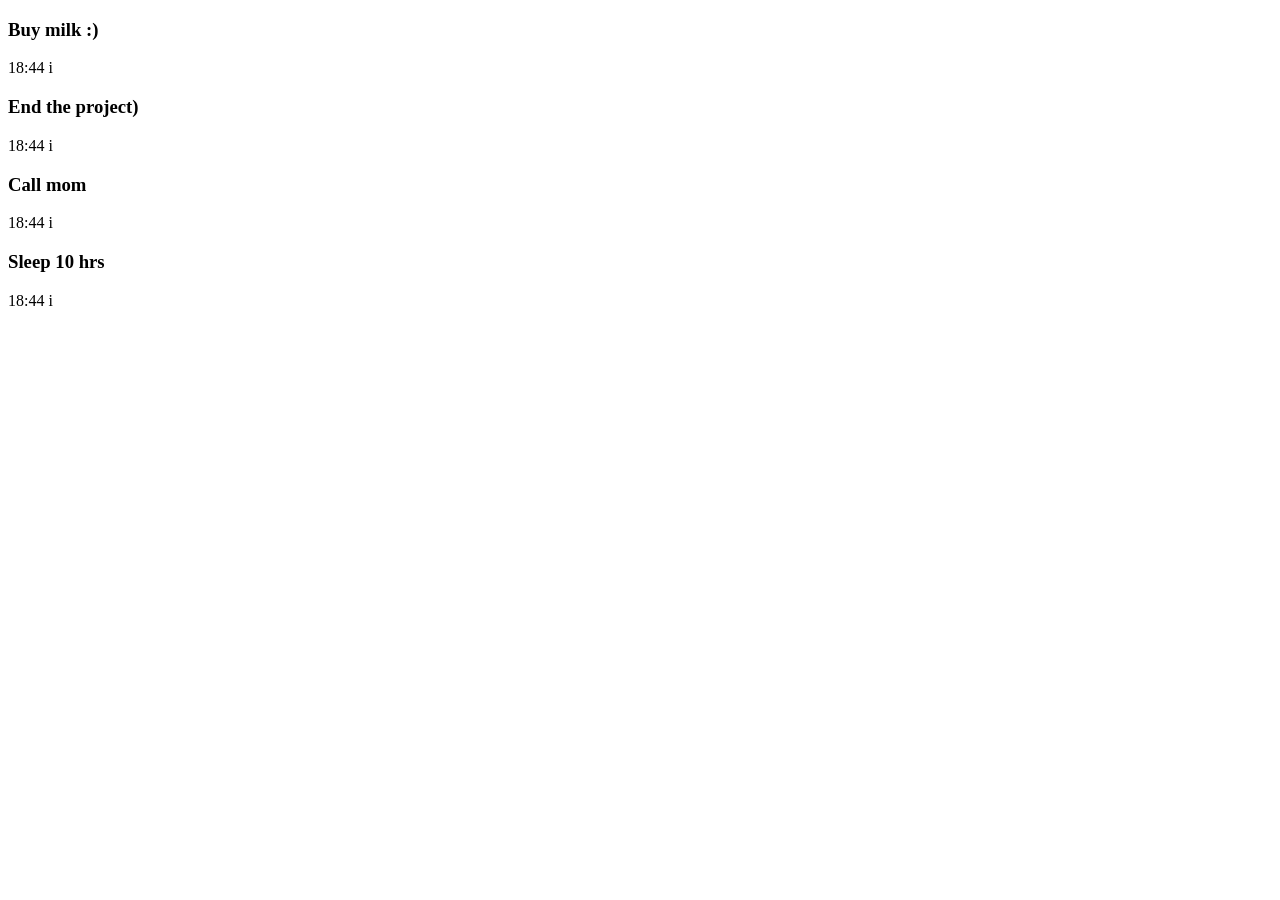
==== index.html @ e4b6dbc3 "first upload" ====
<!DOCTYPE html>
<html lang="en">
<head>
    <meta charset="UTF-8">
    <meta name="viewport" content="width=device-width, initial-scale=1.0">
    <title>Document</title>
    <link rel="stylesheet" href="./style.css">
</head>
<body>
    
    <div class="box"></div>

    <script src="./script.js"></script>
</body>
</html>
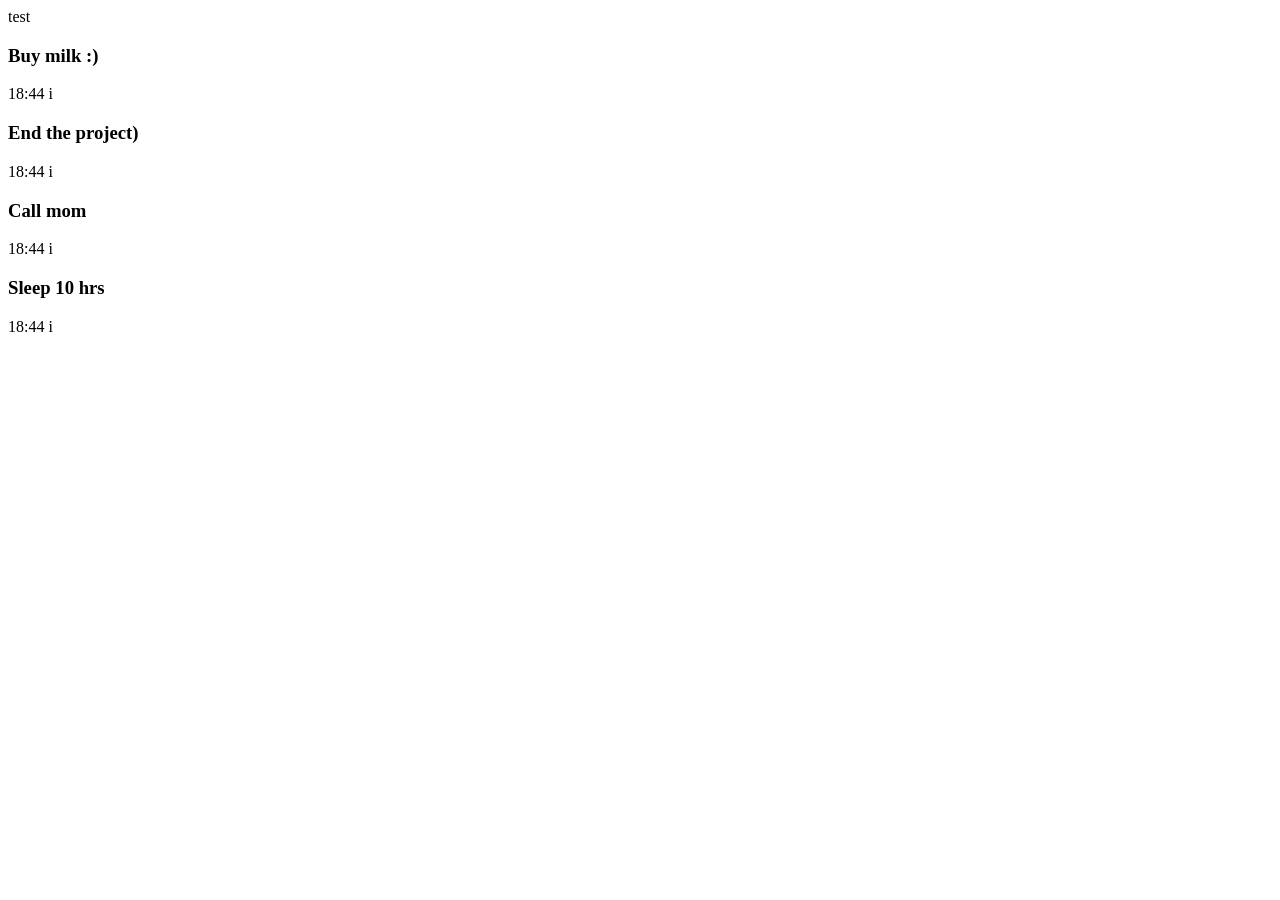
==== commit 31d11e15: "write test in the .box" ====
--- a/index.html
+++ b/index.html
@@ -8,7 +8,7 @@
 </head>
 <body>
     
-    <div class="box"></div>
+    <div class="box">test</div>
 
     <script src="./script.js"></script>
 </body>
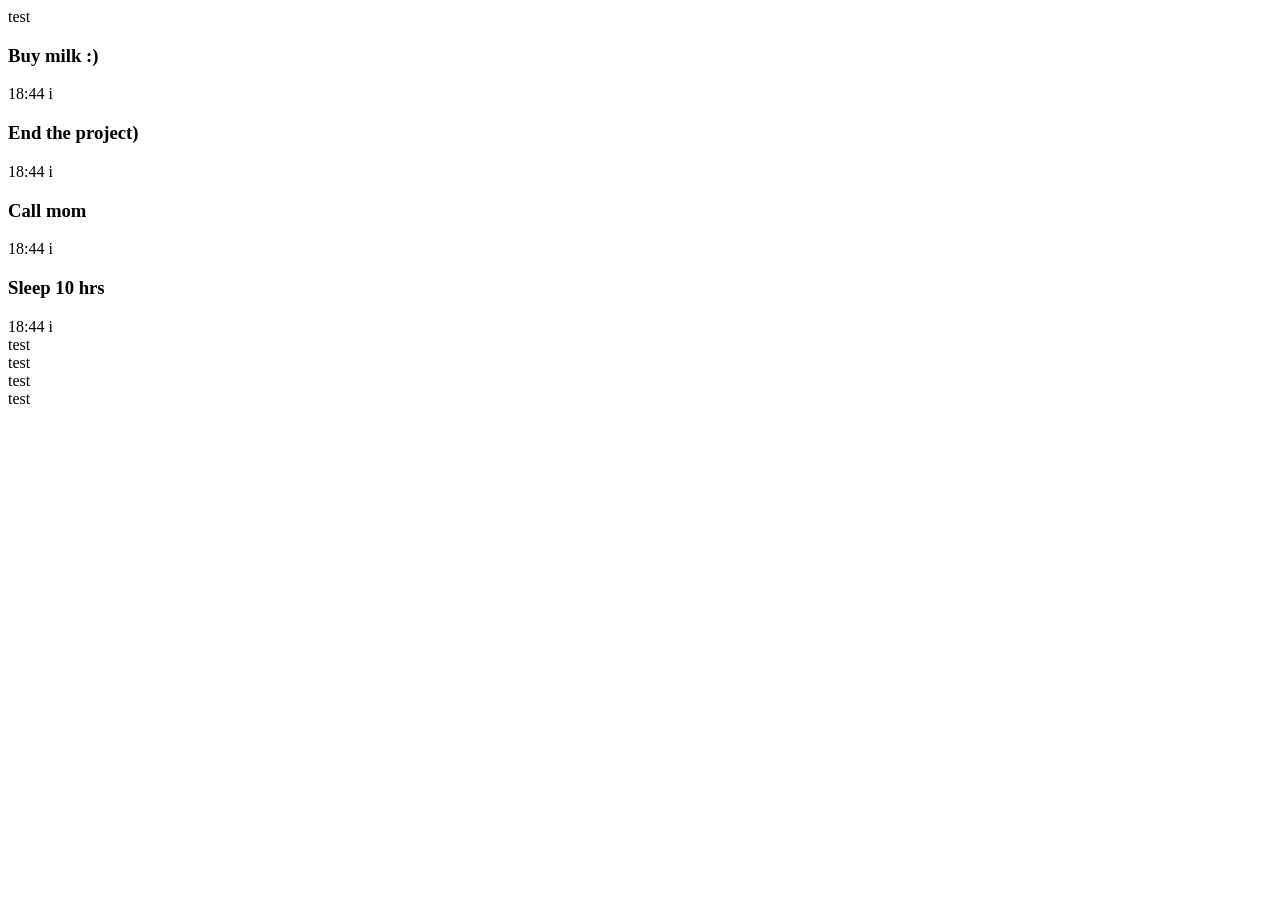
==== commit 5481a3a6: "copy paste .box" ====
--- a/index.html
+++ b/index.html
@@ -9,6 +9,10 @@
 <body>
     
     <div class="box">test</div>
+    <div class="box">test</div>
+    <div class="box">test</div>
+    <div class="box">test</div>
+    <div class="box">test</div>
 
     <script src="./script.js"></script>
 </body>
